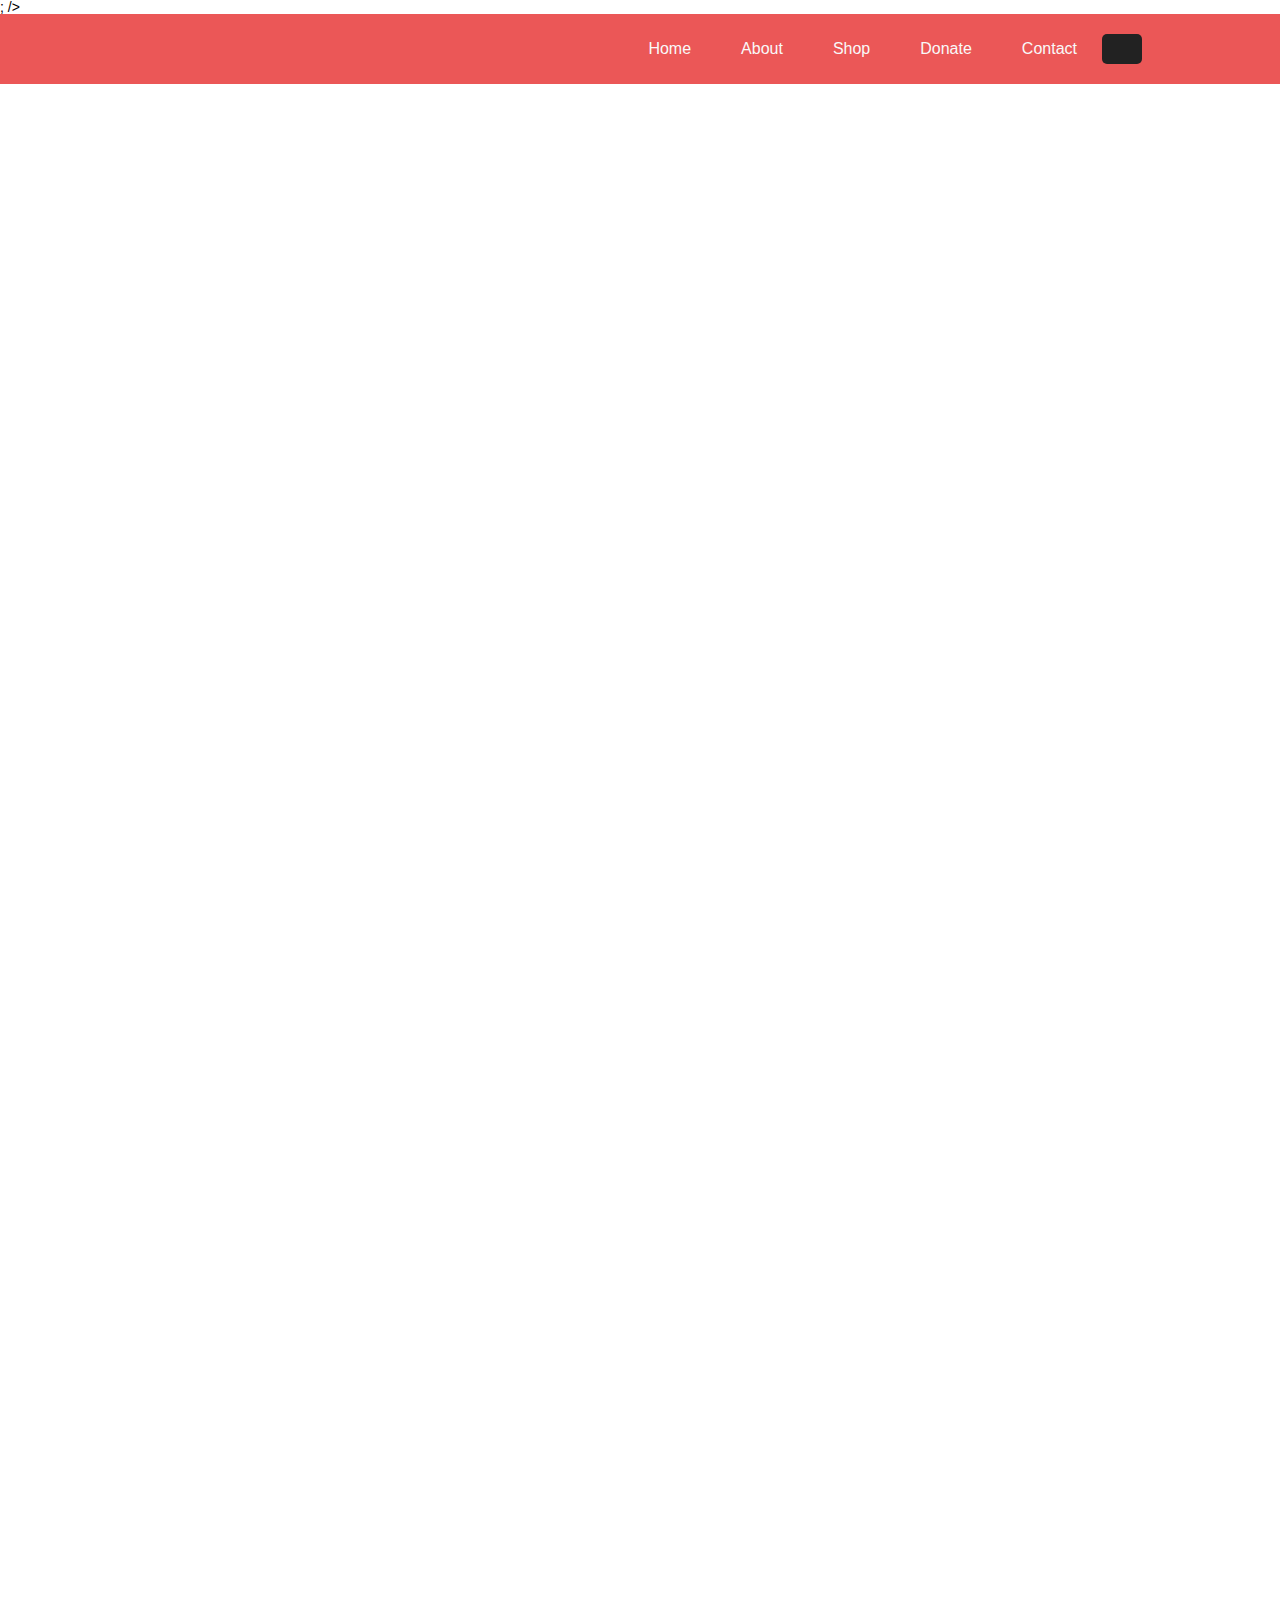
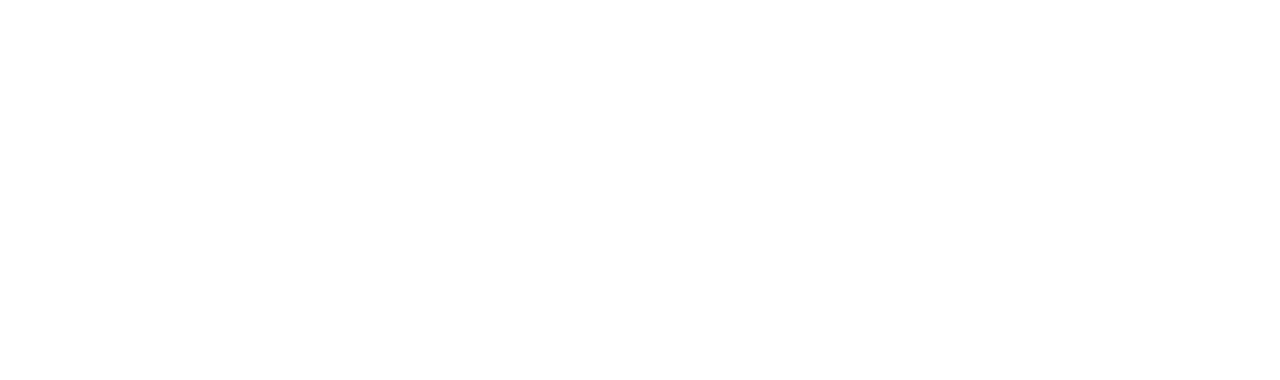
==== index.html @ 73a8ab16 "проверка сайта" ====
<!DOCTYPE html>

<html lang="ru">

<head>
	<title>A C M E</title>;
	<meta http-equiv="Content-type" content="text/html;charset=UTF-8"> />
	<link rel="stylesheet" href="header HW/css/style.css">
	<script type="text/javascript" src="header HW/js/script.js"></script>
</head>

<body>
	<div class="mainBlock mainBlock--background--red">
		<div class="mainBlock__content">
			<div class="header">
				<div class="header__logo">
					<div class="logo">
						<div class="logo__img">
							<img
								src="https://uploads-ssl.webflow.com/5e7ff3ec0c4ef4c974fa99e3/5e7ff57adad44d1f072965b6_logo.svg"
								alt="">
						</div>
					</div>
				</div>
				<div class="headers__menu">
					<ul class="menu">
						<li class="menu__items">
							<div class="button">
								<a class="button__link" href="#">Home</a>
							</div>
						</li>

						<li class="menu__items">
							<div class="button">
								<a class="button__link" href="#">About</a>
							</div>
						</li>
						<li class="menu__items">
							<div class="button">
								<a class="button__link" href="#">Shop</a>
							</div>
						</li>
						<li class="menu__items">
							<div class="button">
								<a class="button__link" href="#">Donate</a>
							</div>
						</li>
						<li class="menu__items">
							<div class="button">
								<a class="button__link" href="#">Contact</a>
							</div>
						</li>
					</ul>
				</div>
				<div class="cart__conteiner">
					<div class="header__cart">
						<div class="cart">
							<div class="cart__icon">
								<img
									src=https://uploads-ssl.webflow.com/5e7ff3ec0c4ef4c974fa99e3/5e86146bb854797d12a30a13_cart.svg
									alt="">
							</div>
						</div>
						<div class="cart__content">
							<div class="cart__link">
								<div class="purchase__icon">
									<img
										src=https://funko.com.ua/image/cache/catalog/import_files/1f/1f329634-1b4e-11ea-bbb9-e5bdca8d1037-800x800.jpeg
										alt="">
								</div>
								<div class="purchases__name">Фигурка Funko POP! Avengers Endgame - Iron Spider</div>
								<div class="purchases__price">17.00USD</div>
							</div>
							<div class="cart__link">
								<div class="purchase__icon">
									<img
										src=https://laskavo.com/image/cache/webp/catalog/Kiddisvit/funko/47096/47096-2-400x400.webp
										alt="">
								</div>
								<div class="purchases__name">Фигурка Funko POP! "Avengers Endgame" - Я - ЖЕЛЕЗНЫЙ ЧЕЛОВЕК</div>
								<div class="purchases__price">19.00USD</div>
							</div>
							<div class="cart__link">
								<div class="purchase__icon">
									<img
										src=https://funko.com.ua/image/cache/catalog/import_files/9d/9d35d563-138e-11eb-bb98-0cc47a95e7e1-800x800.jpeg
										alt="">
								</div>
								<div class="purchases__name">Фигурка Funko POP! "Avengers Endgame" Thor</div>
								<div class="purchases__price">34.00USD</div>
							</div>
							<div class="cart__link">
								<div class="purchase__icon">
									<img
										src=https://static.thcdn.com/images/large/webp//productimg/1600/1600/13329176-1284938663724965.jpg
										alt="">
								</div>
								<div class="purchases__name">Фигурка Funko POP! Doctor Strange</div>
								<div class="purchases__price">24.00USD</div>
							</div>
						</div>
					</div>
				</div>
			</div>
		</div>
	</div>

</body>

</html>
---- header HW/css/style.css ----
*{
	padding: 0;
	margin: 0;
	border: 0;
}
*,*:before,*:after{
	-moz-box-sizing: border-box;
	-webkit-box-sizing: border-box;
	box-sizing: border-box;
}
:focus,:active{outline: none;}
a:focus,a:active{outline: none;}

nav,footer,header,aside{display: block;}

html,body{
	 height: 100%;
	 width: 100%;
	 font-size: 100%;
	 line-height: 1;
	 font-size: 14px;
	 -ms-text-size-adjust: 100%;
	 -moz-text-size-adjust: 100%;
	 -webkit-text-size-adjust: 100%;
} 
input,button,textarea{font-family: inherit;}

input::-ms-clear{display: none;}
button{cursor: pointer;}
button::-moz-focus-inner {padding: 0;border: 0;}
a, a:visited{text-decoration: none;}
a:hover{text-decoration: none;}
ul li{list-style: none;}
img{vertical-align: top;}

h1,h2,h3,h4,h5,h6{font-size: inherit;font-weight: 400;}

body{
	font-family: Arial, "Helvetica Neue", Helvetica, sans-serif;
  height: 1980px;
}
.mainBlock{
}

.mainBlock--background--red{
  background-color: #eb5757;
  position: sticky;
  top: 0;
}

.mainBlock__content{
  max-width: 1024px;
  margin: 0 auto;
  padding: 0 10px;
}
.header {
  height: 70px;
  display: flex;
  align-items: center;

}
.header__logo{
  width: 200px;
 }
 .logo{
  max-width: 100%;
  max-height: 100%;
}

.logo__img{}

.logo img{
  max-width: 100%;
  max-height: 100%;
}

.headers__menu{
  flex-grow: 1;
  display: flex;
  justify-content: flex-end;
  font-size: 16px;
  color: #F9F9F9;
}

.menu{
  display: flex;
  color: #F9F9F9;
  align-items: center;
  list-style: none;
}
.menu__items{
  display: block;
  padding: 5 15px;
}

.button{
  padding: 0 15px;
  display: block;
}

.button__link {  
  color: #F9F9F9;
  padding: 5px 10px;
  font-size: 16px;
  transition: all 500ms ease 0s;
}


.button__link:hover{
  background-color: #222222;
  border-radius: 5px;
  transition: all 500ms ease 0s;
}

.header__cart{
  display: flex;
  background: #222222;
  border-radius: 5px;
  position: relative;
  display: inline-block;
}

.cart {
  align-items: center;
  padding: 5px 10px;
}

.cart__icon {
  display: flex;
  width: 20px;
  height: 20px;
}

.cart__content {
  display: flex;
  width: 400px;
  max-height: 400px;
  background-color: #F9F9F9;
  right: 0;
  border-radius: 10px;
  position: absolute;
  border: solid 1px #222222;
  flex-direction: column;
  display: none;
}

.cart__link {
  display: flex;
  font-size: 14px;
  color: #222222;
  padding: 12px 16px;
  border-radius: 7px;
  flex-direction: row;
  justify-content: space-between;
  align-items: center;
}

.cart__conteiner:hover .cart__content {
  display: block;
}

.cart__link:hover {
  background-color: #dddddd;
  transition: all 100ms ease 0s;
}

.purchase__icon {
  display: flex;
  width: 70px;
  height: 70px;
  flex-direction: row-reverse;
  padding: 5px;
}

.purchases__name {
  text-transform: capitalize;
  font-style: italic;
  padding: 5px;
}

.purchases__price {
  padding: 5px;
  font-weight: bold;
  font-size: 18px;
}
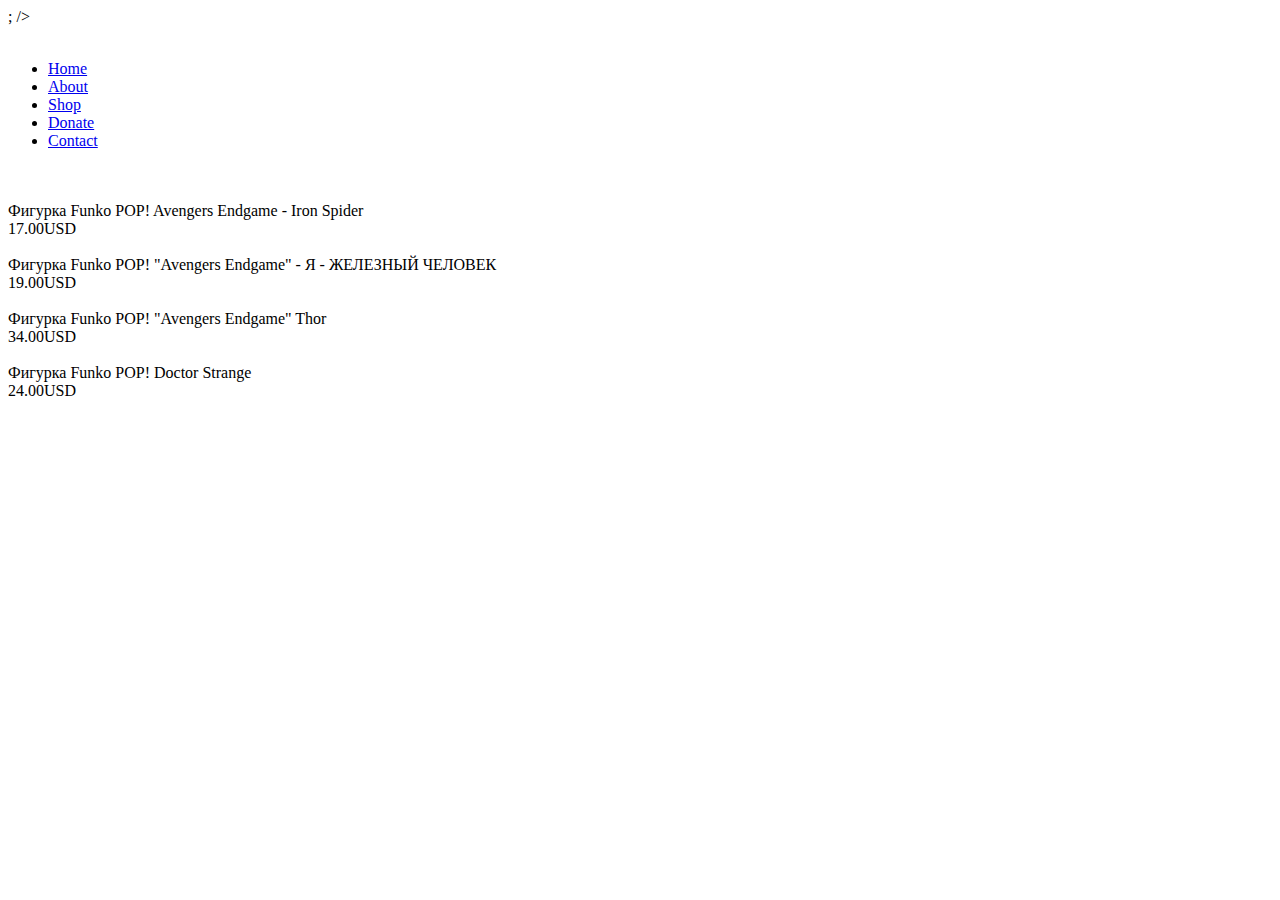
==== commit f5b8ee6e: "проверка2" ====
--- a/index.html
+++ b/index.html
@@ -5,8 +5,8 @@
 <head>
 	<title>A C M E</title>;
 	<meta http-equiv="Content-type" content="text/html;charset=UTF-8"> />
-	<link rel="stylesheet" href="header HW/css/style.css">
-	<script type="text/javascript" src="header HW/js/script.js"></script>
+	<link rel="stylesheet" href="css/style.css">
+	<script type="text/javascript" src="js/script.js"></script>
 </head>
 
 <body>
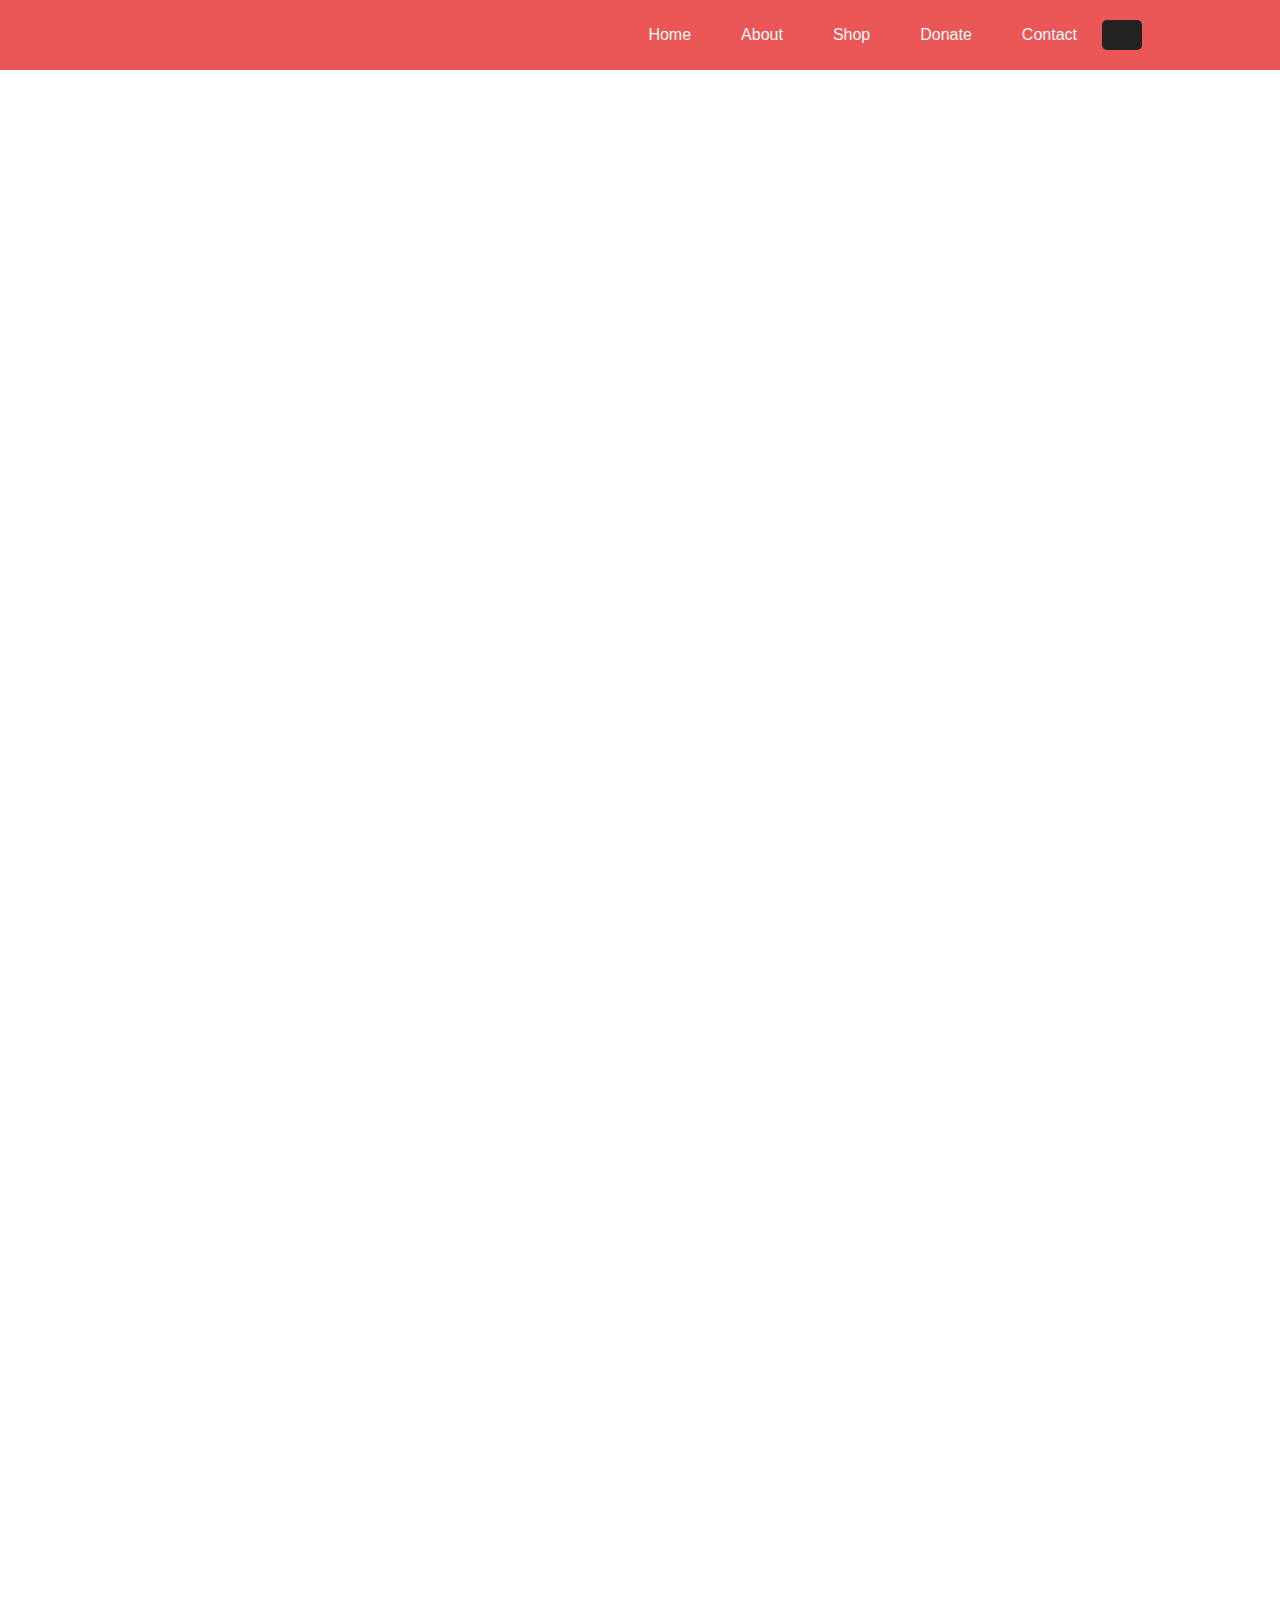
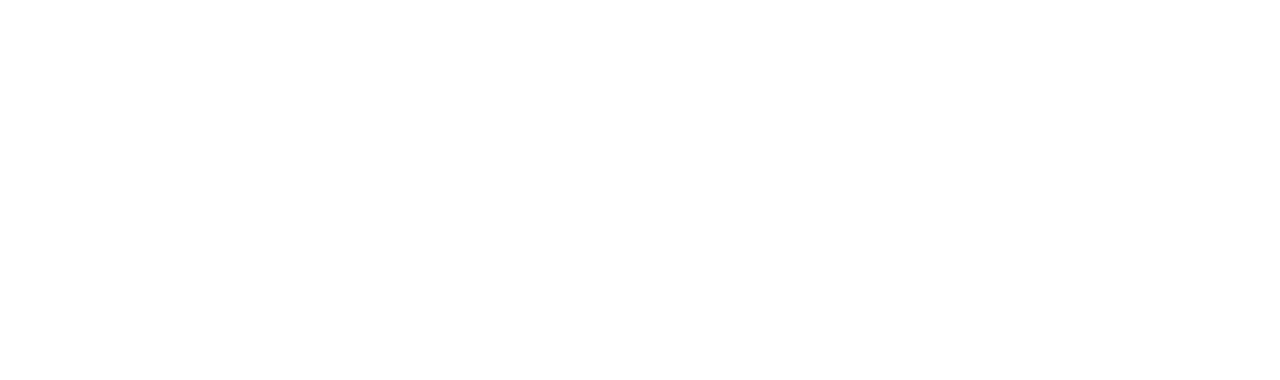
==== commit c1c20c67: "проверка 3" ====
--- a/index.html
+++ b/index.html
@@ -3,11 +3,12 @@
 <html lang="ru">
 
 <head>
-	<title>A C M E</title>;
-	<meta http-equiv="Content-type" content="text/html;charset=UTF-8"> />
+	<title>A C M E</title>
+	<meta http-equiv="Content-type" content="text/html;charset=UTF-8">
 	<link rel="stylesheet" href="css/style.css">
 	<script type="text/javascript" src="js/script.js"></script>
 </head>
+
 
 <body>
 	<div class="mainBlock mainBlock--background--red">
--- a/css/style.css
+++ b/css/style.css
@@ -0,0 +1,185 @@
+*{
+	padding: 0;
+	margin: 0;
+	border: 0;
+}
+*,*:before,*:after{
+	-moz-box-sizing: border-box;
+	-webkit-box-sizing: border-box;
+	box-sizing: border-box;
+}
+:focus,:active{outline: none;}
+a:focus,a:active{outline: none;}
+
+nav,footer,header,aside{display: block;}
+
+html,body{
+	 height: 100%;
+	 width: 100%;
+	 font-size: 100%;
+	 line-height: 1;
+	 font-size: 14px;
+	 -ms-text-size-adjust: 100%;
+	 -moz-text-size-adjust: 100%;
+	 -webkit-text-size-adjust: 100%;
+} 
+input,button,textarea{font-family: inherit;}
+
+input::-ms-clear{display: none;}
+button{cursor: pointer;}
+button::-moz-focus-inner {padding: 0;border: 0;}
+a, a:visited{text-decoration: none;}
+a:hover{text-decoration: none;}
+ul li{list-style: none;}
+img{vertical-align: top;}
+
+h1,h2,h3,h4,h5,h6{font-size: inherit;font-weight: 400;}
+
+body{
+	font-family: Arial, "Helvetica Neue", Helvetica, sans-serif;
+  height: 1980px;
+}
+.mainBlock{
+}
+
+.mainBlock--background--red{
+  background-color: #eb5757;
+  position: sticky;
+  top: 0;
+}
+
+.mainBlock__content{
+  max-width: 1024px;
+  margin: 0 auto;
+  padding: 0 10px;
+}
+.header {
+  height: 70px;
+  display: flex;
+  align-items: center;
+
+}
+.header__logo{
+  width: 200px;
+ }
+ .logo{
+  max-width: 100%;
+  max-height: 100%;
+}
+
+.logo__img{}
+
+.logo img{
+  max-width: 100%;
+  max-height: 100%;
+}
+
+.headers__menu{
+  flex-grow: 1;
+  display: flex;
+  justify-content: flex-end;
+  font-size: 16px;
+  color: #F9F9F9;
+}
+
+.menu{
+  display: flex;
+  color: #F9F9F9;
+  align-items: center;
+  list-style: none;
+}
+.menu__items{
+  display: block;
+  padding: 5 15px;
+}
+
+.button{
+  padding: 0 15px;
+  display: block;
+}
+
+.button__link {  
+  color: #F9F9F9;
+  padding: 5px 10px;
+  font-size: 16px;
+  transition: all 500ms ease 0s;
+}
+
+
+.button__link:hover{
+  background-color: #222222;
+  border-radius: 5px;
+  transition: all 500ms ease 0s;
+}
+
+.header__cart{
+  display: flex;
+  background: #222222;
+  border-radius: 5px;
+  position: relative;
+  display: inline-block;
+}
+
+.cart {
+  align-items: center;
+  padding: 5px 10px;
+}
+
+.cart__icon {
+  display: flex;
+  width: 20px;
+  height: 20px;
+}
+
+.cart__content {
+  display: flex;
+  width: 400px;
+  max-height: 400px;
+  background-color: #F9F9F9;
+  right: 0;
+  border-radius: 10px;
+  position: absolute;
+  border: solid 1px #222222;
+  flex-direction: column;
+  display: none;
+}
+
+.cart__link {
+  display: flex;
+  font-size: 14px;
+  color: #222222;
+  padding: 12px 16px;
+  border-radius: 7px;
+  flex-direction: row;
+  justify-content: space-between;
+  align-items: center;
+}
+
+.cart__conteiner:hover .cart__content {
+  display: block;
+}
+
+.cart__link:hover {
+  background-color: #dddddd;
+  transition: all 100ms ease 0s;
+}
+
+.purchase__icon {
+  display: flex;
+  width: 70px;
+  height: 70px;
+  flex-direction: row-reverse;
+  padding: 5px;
+}
+
+.purchases__name {
+  text-transform: capitalize;
+  font-style: italic;
+  padding: 5px;
+}
+
+.purchases__price {
+  padding: 5px;
+  font-weight: bold;
+  font-size: 18px;
+}
